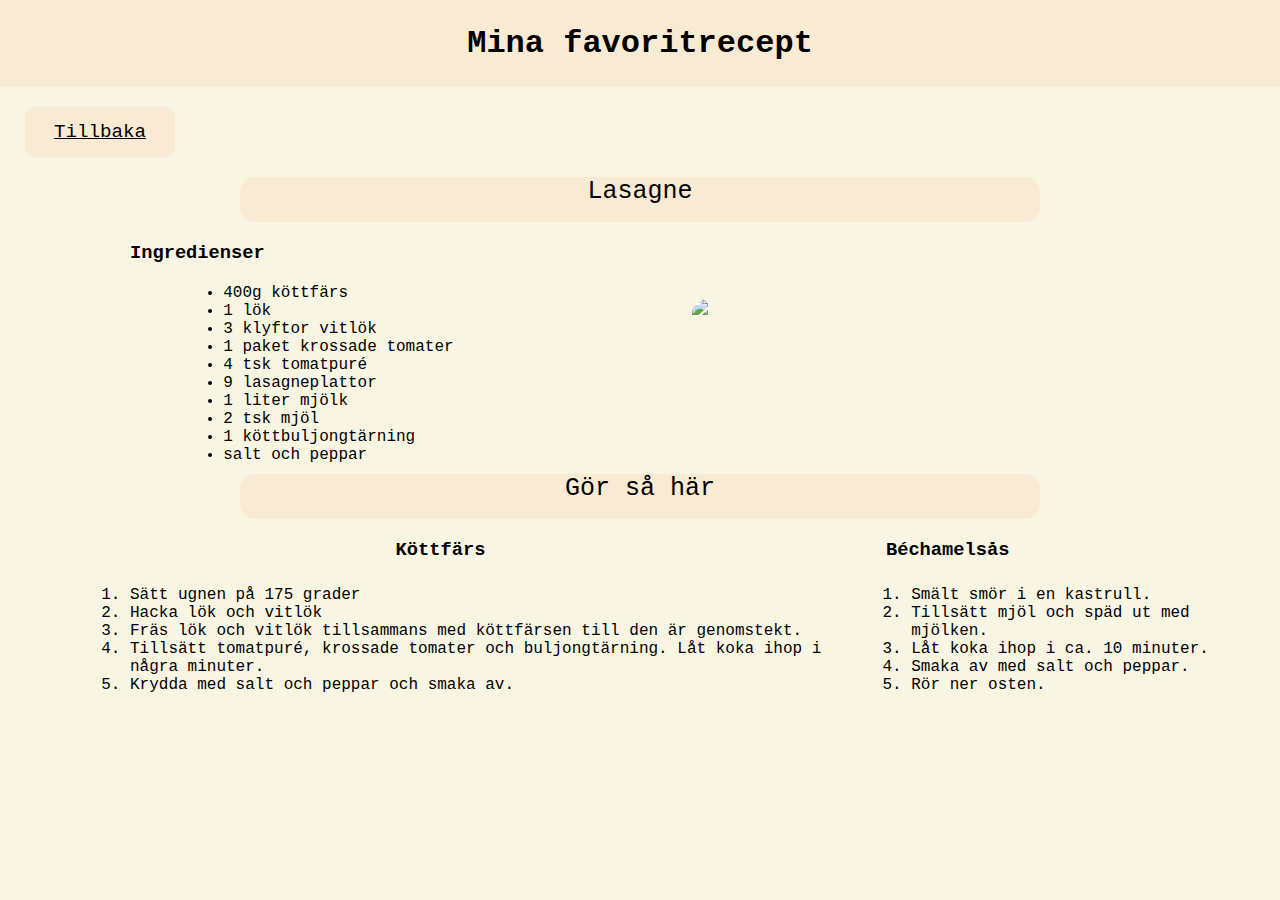
==== recept/Lasagne.html @ 5ef76386 "Initial upload" ====
<!DOCTYPE html>
<html lang="en">
<head>
    <meta charset="UTF-8">
    <meta name="viewport" content="width=device-width, initial-scale=1.0">
    <title>Lasagne</title>
    <link rel="stylesheet" href="../style.css">
</head>
<body>
    <h1 class="heading">Mina favoritrecept</h1>
    <button class="button2"><a class="link" href="../index.html">Tillbaka</a></button>
    
    <h3 class="desc1">Lasagne</h3>

    <div class="text1">
        <h3>Ingredienser</h3>
    </div>
        <div class="container">
            <ul>
                <li>400g köttfärs</li>
                <li>1 lök</li>
                <li>3 klyftor vitlök</li>
                <li>1 paket krossade tomater</li>
                <li>4 tsk tomatpuré</li>
                <li>9 lasagneplattor</li>
                <li>1 liter mjölk</li>
                <li>2 tsk mjöl</li>
                <li>1 köttbuljongtärning</li>
                <li>salt och peppar</li>
            </ul>
            <img class="image" src="https://images.ctfassets.net/uexfe9h31g3m/5T1UMYRjHOS2cAAgiUY82M/8a81c6071a77afd2239425714dd79b09/Lasagne_1024x768.jpg?w=2000&h=1125&fm=webp&fit=thumb&q=100" width="350" height="auto">
        </div>
    <h3 class="desc1">Gör så här</h3>
    <div class="container">
        <h3 class="text1">Köttfärs</h3>
        <h3 class="text1">Béchamelsås</h3>
    </div>
    <div class="text1">
        <div class="container">
        <ol>
            <li>Sätt ugnen på 175 grader</li>
            <li>Hacka lök och vitlök</li>
            <li>Fräs lök och vitlök tillsammans med köttfärsen till den är genomstekt.</li>
            <li>Tillsätt tomatpuré, krossade tomater och buljongtärning. Låt koka ihop i några minuter.</li>
            <li>Krydda med salt och peppar och smaka av.</li>
        </ol>
        <ol>
            <li>Smält smör i en kastrull.</li>
            <li>Tillsätt mjöl och späd ut med mjölken.</li>
            <li>Låt koka ihop i ca. 10 minuter.</li>
            <li>Smaka av med salt och peppar.</li>
            <li>Rör ner osten.</li>
        </ol>
        
        </div>
    </div>
</body>
</html>
---- style.css ----
* {
    font-family: "Lucida Console", monospace;
    margin: 0;
    padding: 0;
    box-sizing: border-box;
    background-color:#F9F5E3
}

.heading {
    background-color: #F9EAD3;
    text-align: center;
    padding: 25px;
}

.button1,
.button2 {
    height: 50px;
    width: 300px;
    margin: 20px;
    margin-left: 25px;
    background-color: #F9EAD3;
    font-weight: 500;
    font-size: larger;
    margin-bottom: 10px;
    margin-right: 100%;
    border-radius: 10px;
    text-align: center;
    border: 0px;
}

.link {
    color: black;
    background-color:#F9EAD3
}

.button2 {
    width: 150px;
}

.desc1 {
    background-color: #F9EAD3;
    margin: auto;
    border-radius: 15px;
    font-weight: 500;
    margin-bottom: 15px;
    margin-top: 10px;
    text-align: center;
    width: 800px;
    height: 45px;font-size: 25px;
}

.text1 {
    margin-left: 125px;
    margin-bottom: 15px;
    padding: 5px;
}

.image {
    border: 10px #F9EAD3;
    border-radius: 15px;
    margin: 15px;
}

.container {
    display: flex;
    justify-content: space-evenly;
}

.container ol {
    margin-right: 40px;
}
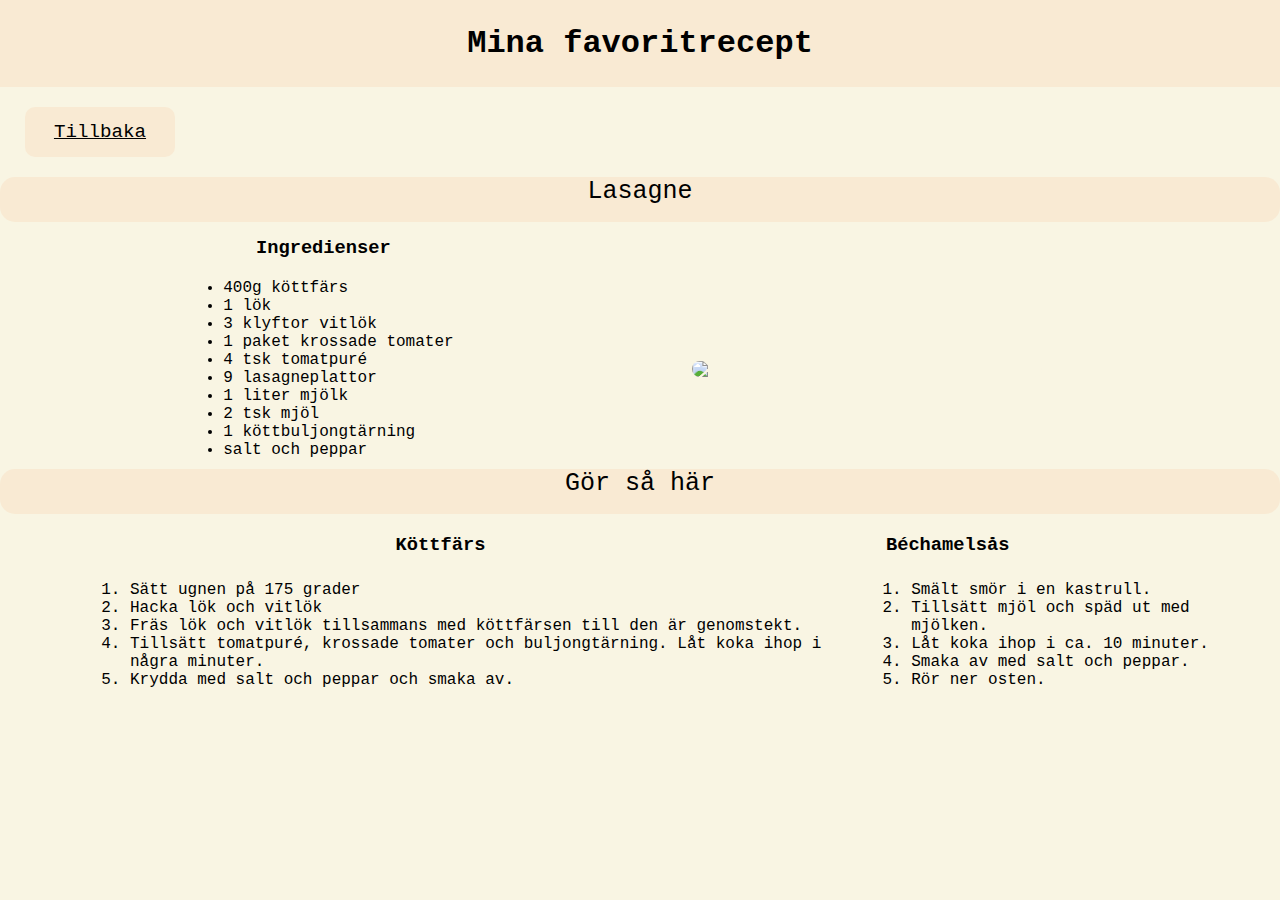
==== commit 6210da4f: "Fixed scaling on mobile" ====
--- a/recept/Lasagne.html
+++ b/recept/Lasagne.html
@@ -12,7 +12,7 @@
     
     <h3 class="desc1">Lasagne</h3>
 
-    <div class="text1">
+    <div class="text2">
         <h3>Ingredienser</h3>
     </div>
         <div class="container">
--- a/style.css
+++ b/style.css
@@ -45,11 +45,12 @@
     margin-bottom: 15px;
     margin-top: 10px;
     text-align: center;
-    width: 800px;
+    width: 100%;
     height: 45px;font-size: 25px;
 }
 
-.text1 {
+.text1,
+text2 {
     margin-left: 125px;
     margin-bottom: 15px;
     padding: 5px;
@@ -64,12 +65,17 @@
 .container {
     display: flex;
     justify-content: space-evenly;
+    align-items: center;
+    flex-grow: 1;
 }
 
 .container ol {
     margin-right: 40px;
 }
 
+.text2 {
+    margin-left: 20%;
+    margin-bottom: 20px;
+}
 
 
-
